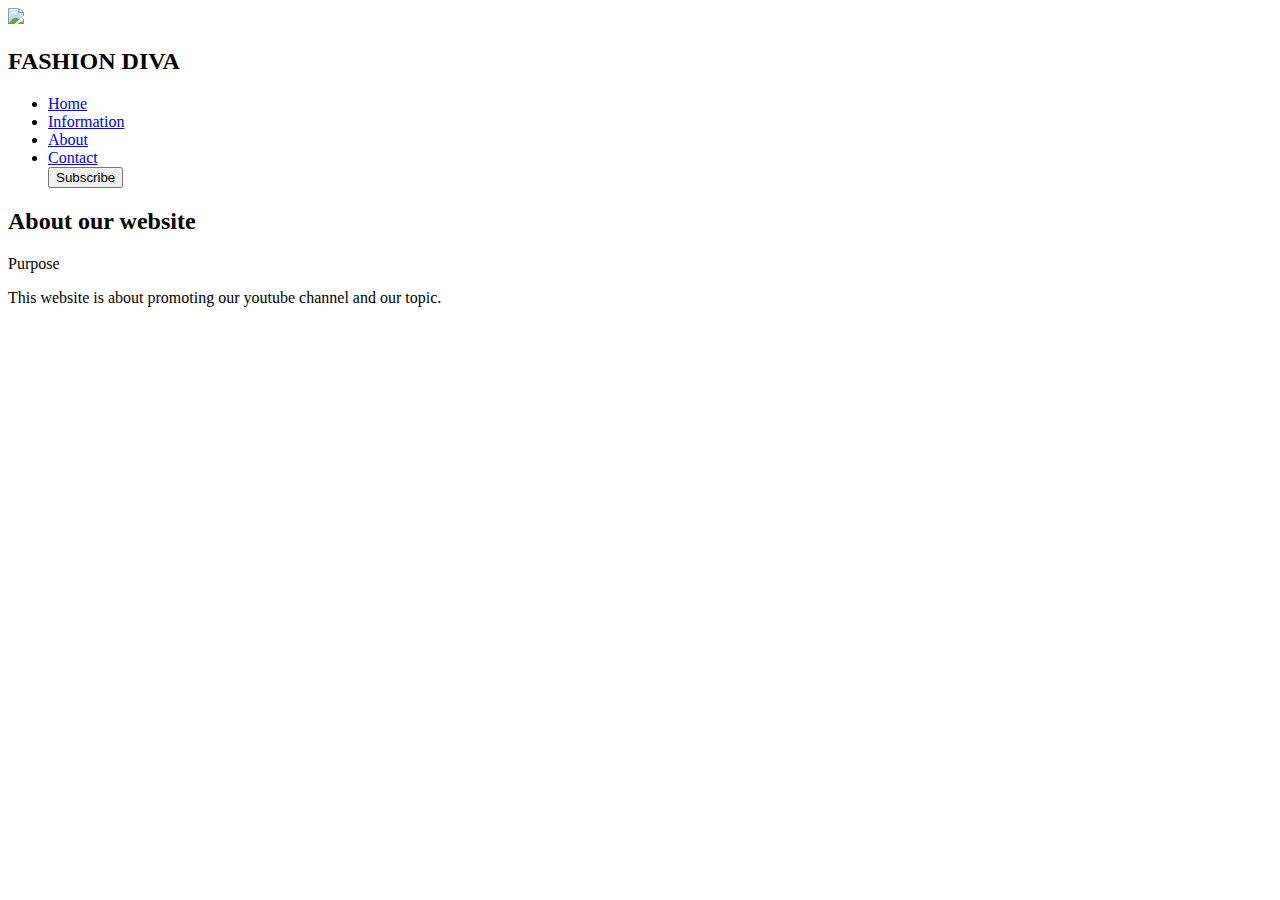
==== About.html @ 68943256 "Create About.html" ====
<!DOCTYPE html>
<html lang="en">
<head>
  <meta charset="UTF-8">
  <meta name="viewport" content="width=device-width, initial-scale=1.0">
  <link rel="stylesheet" href="Style.css">
  <title>FASHION DIVA</title>
</head>
<body>
  <div class="coding">


    <img src="images/logo.jfif" class="sur">
    <nav>
      <h2 class="logo"><span>FASHION</span> DIVA</h2>
      <ul>
        <li><a href="index.html">Home</a></li>
        <li><a href="Information.html">Information</a></li>
        <li><a href="About.html">About</a></li>
        <li><a href="Contact.html">Contact</a></li>
        <button type="button">Subscribe</button>
      </ul>
    </nav>
  </div>
  </div>

  <main>
    <aside>
       
        <ul>
            
        </ul>
    </aside>

    <section>
        <h2>About our website</h2>
        <p>Purpose</p>
        <p>This website is about promoting our youtube channel and our topic.</p>
        <p></p>
    </section>

    <article>
       
        <ul>
           
        </ul>
</body>
</html>
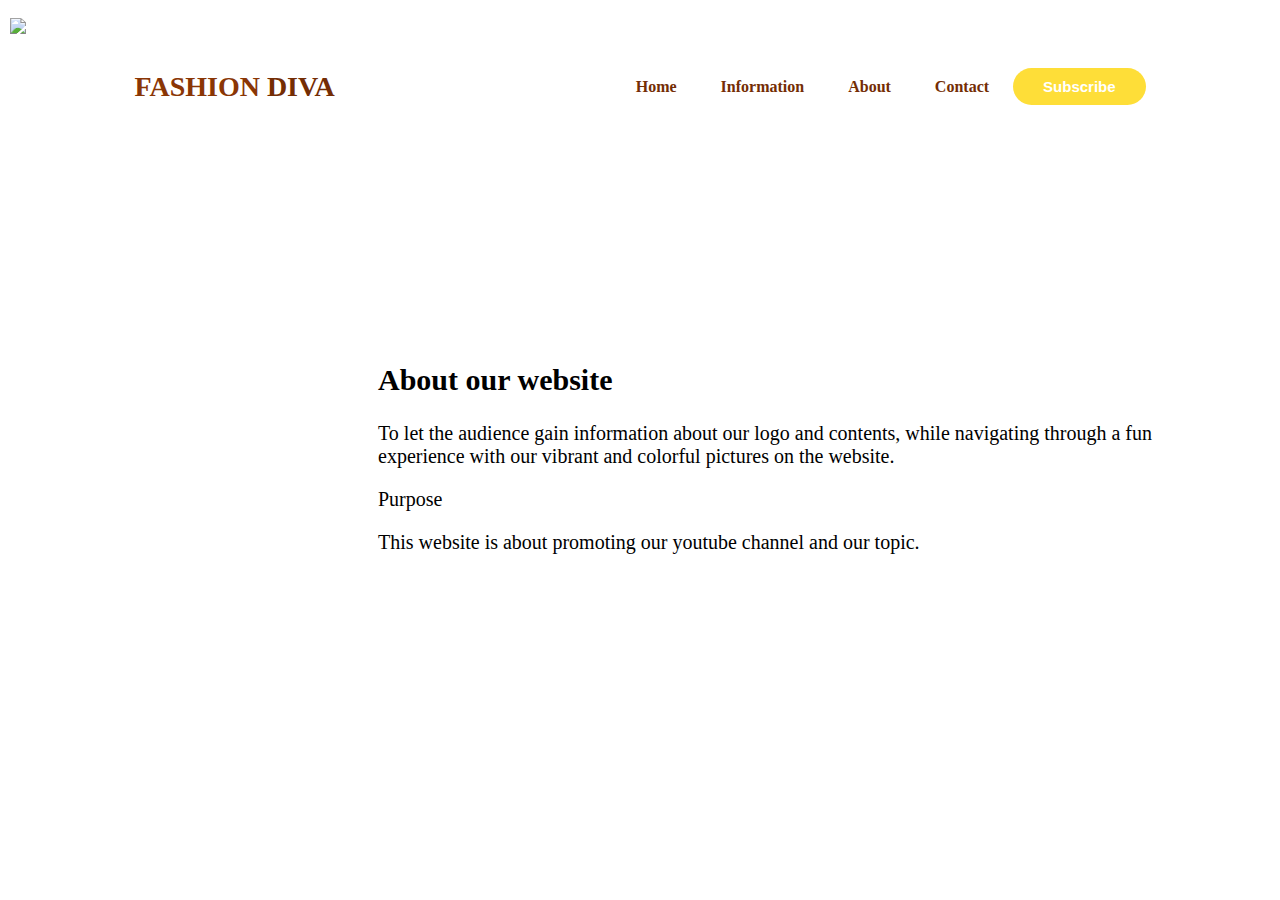
==== commit ce65bc89: "Update About.html" ====
--- a/About.html
+++ b/About.html
@@ -34,6 +34,7 @@
 
     <section>
         <h2>About our website</h2>
+      <p> To let the audience gain information about our logo and contents, while navigating through a fun experience with our vibrant and colorful pictures on the website. </p>
         <p>Purpose</p>
         <p>This website is about promoting our youtube channel and our topic.</p>
         <p></p>
--- a/Style.css
+++ b/Style.css
@@ -0,0 +1,179 @@
+{
+    margin: 0;
+    padding: 0;
+    box-sizing: border-box;
+    font-family: 'Gill Sans', 'Gill Sans MT', Calibri, 'Trebuchet MS', sans-serif;
+
+
+}
+
+.coding {
+    height: 20vh;
+    width: 100%;
+    background-image: url(images/image.jfif);
+    background-size: cover;
+    background-position: center;
+}
+
+nav {
+    display: flex;
+    align-items: center;
+    justify-content: space-between;
+    padding-top: 40px;
+    padding-left: 10%;
+    padding-right: 10%;
+
+}
+
+
+.logo{
+    color: rgb(116, 45, 4);
+    font-size: 28px;
+
+}
+
+span{
+    color: rgb(138, 54, 5);
+
+}
+
+nav ul li{
+    list-style-type: none;
+    display: inline-block;
+    padding: 10px 20px;
+
+}
+
+nav ul li a{
+    color: rgb(116, 45, 4);
+    text-decoration: none;
+    font-weight: bold;
+
+
+}
+
+nav ul li a:hover{
+    color: #fede38;
+    transition: 0.3s;
+}
+
+button{
+    border: none;
+    border-radius: 20px;
+    background-color: #fede38;
+    color: white;
+    padding: 10px 30px;
+    font-weight: bold;
+    font-size: 15px;
+    transition: .5s;
+}
+
+button:hover{
+    transform: scale(1.1);
+    cursor: pointer;
+
+
+}
+
+button:active{
+    color: #ea1538;
+    background-color: rgb(255, 255, 255);
+}
+
+.sur {
+    position: fixed;
+    height: auto;
+    left: 0px;
+    width: 120px;
+	padding: 10px;
+
+}
+
+.h {
+    text-align: center;
+    
+}
+
+.slide-wrapper {
+    position: relative;
+    max-width: 48rem;
+    margin: 0 auto;
+}
+
+.slider {
+    display: flex;
+    aspect-ratio: 16 / 9;
+    overflow-x: auto;
+    scroll-snap-type: x mandatory;
+}
+
+  .container {
+    width: 57vmin;
+    position: absolute;
+    transform: translate(-50%, -50%);
+    top: 50%;
+    left: 50%;
+    overflow: hidden;
+    border: 20px solid #ffffff;
+    border-radius: 8px;
+    box-shadow: 10px 25px 30px rgba(30, 30, 200, 0.3);
+  }
+  .wrapper {
+    width: 100%;
+    display: flex;
+    animation: slide 12s infinite;
+  }
+  img {
+    width: 100%;
+  }
+  @keyframes slide {
+    0% {
+      transform: translateX(0);
+    }
+    33% {
+      transform: translateX(0);
+    }
+    38% {
+      transform: translateX(-100%);
+    }
+    66% {
+      transform: translateX(-100%);
+    }
+    71% {
+      transform: translateX(-200%);
+    }
+    100% {
+      transform: translateX(-200%);
+    }
+  }
+
+header{
+    background-color: hsl(0, 0%, 86%);
+    text-align: center;
+    padding: 25px;
+}
+.navbar{
+    background-color: hsl(0, 0%, 15%);
+    height: 50px;
+}
+main{
+	display: flex;
+	padding-left: 330px;
+	padding-top: 150px;
+	font-size: 18px;
+}
+section{
+	font-size: 20px;
+}
+footer{
+    display: block;
+    clear: both;
+    background-color: hsl(0, 0%, 86%);
+    text-align: center;
+    padding: 25px;
+}
+@media screen and (max-width:600px){
+    aside, section, article{
+        width: 100%;
+    }
+}
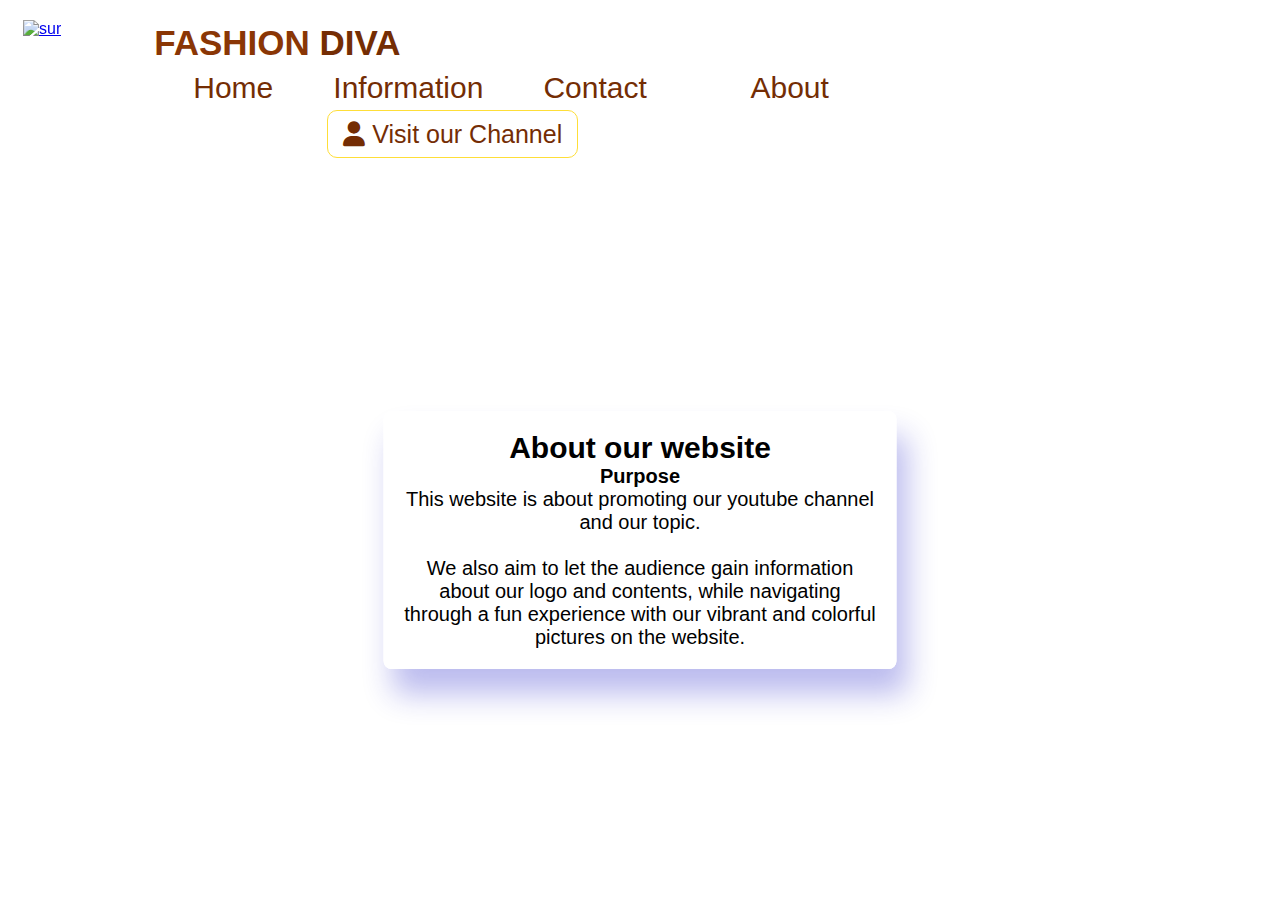
==== commit eb36d05b: "Update About.html" ====
--- a/About.html
+++ b/About.html
@@ -2,48 +2,55 @@
 <html lang="en">
 <head>
   <meta charset="UTF-8">
+  <link rel="shortcut icon" type="x-icon" href="logo.png">
   <meta name="viewport" content="width=device-width, initial-scale=1.0">
   <link rel="stylesheet" href="Style.css">
+  <link rel="stylesheet" href="https://cdnjs.cloudflare.com/ajax/libs/font-awesome/6.4.2/css/all.min.css">
   <title>FASHION DIVA</title>
 </head>
 <body>
   <div class="coding">
-
-
-    <img src="images/logo.jfif" class="sur">
+    <a href= "Home.html" class="sur">
+    <img src="logo.png" alt="sur">
+  </a>
     <nav>
       <h2 class="logo"><span>FASHION</span> DIVA</h2>
       <ul>
-        <li><a href="index.html">Home</a></li>
+        <li><a href="Home.html">Home</a></li>
         <li><a href="Information.html">Information</a></li>
-        <li><a href="About.html">About</a></li>
-        <li><a href="Contact.html">Contact</a></li>
-        <button type="button">Subscribe</button>
+        <li><a href="contact.html">Contact</li>
+        <li><a href="about.html">About</li>
       </ul>
     </nav>
+    <div class="box">
+      <a class="button" href="#popup1"><i class="fa fa-user"></i> Visit our Channel</a>
+    </div>
+    <section>
+    <div id="popup1" class="overlay">
+      <div class="popup">
+            <span class="header_title"></span>
+        <a class="close" href="#">&times;</a>
+        <div class="content">
+          <div class="channel_yt">
+                    <a href="https://www.youtube.com/@fash1on_div4" class="social_box">
+                      <span class="icon"><i class="fab fa-youtube"></i></span>
+                      <span class="icon_title">Connect with YouTube</span>
+                    </a>
+        </div>
+        </div>
+      </section>
+    <section>
+      <div class="container">
+        <div class="row">
+          <div class="col-lg-9">
+            <div class="service-item">
+       <center><h2>About our website</h2>
+        <h4>Purpose</h4>
+        <p>This website is about promoting our youtube channel and our topic.</p>
+        &nbsp &nbsp
+        <p>We also aim to let the audience gain information about our logo and contents, 
+        while navigating through a fun experience with our vibrant and colorful pictures on the website.</p></center>
+    </section>
   </div>
-  </div>
-
-  <main>
-    <aside>
-       
-        <ul>
-            
-        </ul>
-    </aside>
-
-    <section>
-        <h2>About our website</h2>
-      <p> To let the audience gain information about our logo and contents, while navigating through a fun experience with our vibrant and colorful pictures on the website. </p>
-        <p>Purpose</p>
-        <p>This website is about promoting our youtube channel and our topic.</p>
-        <p></p>
-    </section>
-
-    <article>
-       
-        <ul>
-           
-        </ul>
 </body>
 </html>
--- a/Style.css
+++ b/Style.css
@@ -1,179 +1,282 @@
-{
-    margin: 0;
-    padding: 0;
-    box-sizing: border-box;
-    font-family: 'Gill Sans', 'Gill Sans MT', Calibri, 'Trebuchet MS', sans-serif;
+*{
+  margin: 0;
+  padding: 0;
+  box-sizing: border-box;
+  font-family: 'Gill Sans', 'Gill Sans MT', Calibri, 'Trebuchet MS', sans-serif;
 
 
 }
 
 .coding {
-    height: 20vh;
-    width: 100%;
-    background-image: url(images/image.jfif);
-    background-size: cover;
-    background-position: center;
+  height: 25vh;
+  width: 100%;
+  background-image: url(image.png);
+  background-size: cover;
+  background-repeat: no-repeat;
+  padding: 10px 16px;
 }
 
 nav {
-    display: flex;
-    align-items: center;
-    justify-content: space-between;
-    padding-top: 40px;
-    padding-left: 10%;
-    padding-right: 10%;
-
+  display: block;
+  line-height: 25px;
+  float: left;
+  align-items: center;
+  justify-content: center;
+  padding-top: 20px;
+  padding-left: 11%;
 }
 
 
 .logo{
-    color: rgb(116, 45, 4);
-    font-size: 28px;
-
+  color: rgb(116, 45, 4);
+  font-size: 35px;
 }
 
 span{
-    color: rgb(138, 54, 5);
-
-}
-
-nav ul li{
-    list-style-type: none;
-    display: inline-block;
-    padding: 10px 20px;
-
+  color: rgb(138, 54, 5);
+  left: 20%;
+  margin-left: 1px;
+}
+
+nav li a {
+  color: black;
+  font-size: 30px;
+  text-align: center;
+  padding: 20px;
+  line-height: 1.5em;
+  padding-right: 20%;
+  text-decoration: none;
+}
+
+nav ul li {
+  list-style-type: none;
+  display: inline-block;
+  padding: 10px 20px;
+  float:left;
 }
 
 nav ul li a{
-    color: rgb(116, 45, 4);
-    text-decoration: none;
-    font-weight: bold;
-
-
+  color: #742d04;
+  text-decoration: none;
+  font-weight: 400;
 }
 
 nav ul li a:hover{
-    color: #fede38;
-    transition: 0.3s;
-}
-
-button{
-    border: none;
-    border-radius: 20px;
-    background-color: #fede38;
-    color: white;
-    padding: 10px 30px;
-    font-weight: bold;
-    font-size: 15px;
-    transition: .5s;
-}
-
-button:hover{
-    transform: scale(1.1);
-    cursor: pointer;
-
-
-}
-
-button:active{
-    color: #ea1538;
-    background-color: rgb(255, 255, 255);
+  color: #fede38;
+  transition: 0.3s;
 }
 
 .sur {
-    position: fixed;
-    height: auto;
-    left: 0px;
-    width: 120px;
-	padding: 10px;
-
+  position: fixed;
+  height: auto;
+  left: 13px;
+  width: 155px;
+  padding: 10px;
+}
+
+.box {
+width: 50%;
+height: 20%;
+padding-bottom: 5%;
+padding-left: 20%;
+margin: 0;
+border-radius: 10px;
+text-align: center;
+}
+
+.button {
+font-size: 25px;
+padding: 9px 15px;
+color: #742d04;
+border: 1.6px solid #fede38;
+border-radius: 10px;
+text-decoration: none;
+cursor: pointer;
+transition: all 0.3s ease-out;
+}
+
+.button:hover {
+background: #fede38;
+color: white;
+}
+
+.overlay {
+position: fixed;
+top: 0;
+bottom: 0;
+left: 0;
+right: 0;
+background: rgba(0, 0, 0, 0.7);
+transition: opacity 500ms;
+visibility: hidden;
+opacity: 0;
+}
+.overlay:target {
+visibility: visible;
+opacity: 1;
+}
+
+.popup {
+margin: 70px auto;
+padding: 20px;
+background: #fff;
+border-radius: 5px;
+top: 20px;
+width: 330px;
+position: relative;
+transition: all 5s ease-in-out;
+}
+
+.popup .close {
+position: absolute;
+right: 0;
+top: 0;
+padding: 1px 11px;
+border-radius: 2px;
+background: #BF3100;
+cursor: pointer;
+color: #fff;
+font-size: 16px;
+}
+
+.popup .content {
+max-height: 30%;
+overflow: auto;
+}
+
+.channel_yt .social_box {
+display: block;
+padding: 15px;
+margin-bottom: 1px;
+background: #F4F4F2;
+overflow: hidden;
+}
+
+.channel_yt .icon {
+display: inline-block;
+padding: 5px 10px;
+margin-right: 10px;
+float: left;
+color: #FFF;
+font-size: 16px;
+text-align: center;
+}
+
+.channel_yt .icon{
+background: #bd2525;
+}
+
+.channel_yt .icon_title {
+display: block;
+padding: 5px 0;
+float: left;
+font-weight: bold;
+font-size: 16px;
+color: #777;
+}
+
+.channel_yt .social_box:hover {
+background: #e2e2e4;
+}
+
+@media screen and (max-width: 700px){
+.box{
+  width: 70%;
+}
+.popup{
+  width: 70%;
+}
 }
 
 .h {
-    text-align: center;
-    
+  text-align: center;
+  
 }
 
 .slide-wrapper {
-    position: relative;
-    max-width: 48rem;
-    margin: 0 auto;
+  position: relative;
+  max-width: 48rem;
+  margin: 0 auto;
 }
 
 .slider {
-    display: flex;
-    aspect-ratio: 16 / 9;
-    overflow-x: auto;
-    scroll-snap-type: x mandatory;
-}
-
-  .container {
-    width: 57vmin;
-    position: absolute;
-    transform: translate(-50%, -50%);
-    top: 50%;
-    left: 50%;
-    overflow: hidden;
-    border: 20px solid #ffffff;
-    border-radius: 8px;
-    box-shadow: 10px 25px 30px rgba(30, 30, 200, 0.3);
+  display: flex;
+  aspect-ratio: 16 / 9;
+  overflow-x: auto;
+  scroll-snap-type: x mandatory;
+}
+
+.container {
+  width: 57vmin;
+  position: absolute;
+  transform: translate(-50%, -50%);
+  top: 60%;
+  left: 50%;
+  overflow: hidden;
+  border: 20px solid #ffffff;
+  border-radius: 8px;
+  box-shadow: 10px 25px 30px rgba(30, 30, 200, 0.3);
+}
+.wrapper {
+  width: 100%;
+  display: flex;
+  animation: slide 12s infinite;
+}
+img {
+  width: 100%;
+}
+@keyframes slide {
+0% {
+  transform: translateX(0);
+}
+33% {
+  transform: translateX(0);
+}
+38% {
+  transform: translateX(-100%);
+}
+66% {
+  transform: translateX(-100%);
+}
+71% {
+  transform: translateX(-200%);
+}
+100% {
+  transform: translateX(-200%);
+}
+}
+
+header{
+
+  background-color: hsl(0, 0%, 86%);
+  text-align: center;
+  padding: 25px;
+}
+
+.navbar{
+  background-color: hsl(0, 0%, 15%);
+  height: 40px;
+}
+
+main{
+  display: flex;
+  padding-left: 330px;
+  padding-top: 150px;
+  font-size: 20px;
+}
+
+section{
+  font-size: 20px;
+}
+footer{
+  display: block;
+  clear: both;
+  background-color: hsl(0, 0%, 86%);
+  text-align: center;
+  padding: 25px;
+}
+@media screen and (max-width:600px){
+  aside, section, article{
+      width: 100%;
   }
-  .wrapper {
-    width: 100%;
-    display: flex;
-    animation: slide 12s infinite;
-  }
-  img {
-    width: 100%;
-  }
-  @keyframes slide {
-    0% {
-      transform: translateX(0);
-    }
-    33% {
-      transform: translateX(0);
-    }
-    38% {
-      transform: translateX(-100%);
-    }
-    66% {
-      transform: translateX(-100%);
-    }
-    71% {
-      transform: translateX(-200%);
-    }
-    100% {
-      transform: translateX(-200%);
-    }
-  }
-
-header{
-    background-color: hsl(0, 0%, 86%);
-    text-align: center;
-    padding: 25px;
-}
-.navbar{
-    background-color: hsl(0, 0%, 15%);
-    height: 50px;
-}
-main{
-	display: flex;
-	padding-left: 330px;
-	padding-top: 150px;
-	font-size: 18px;
-}
-section{
-	font-size: 20px;
-}
-footer{
-    display: block;
-    clear: both;
-    background-color: hsl(0, 0%, 86%);
-    text-align: center;
-    padding: 25px;
-}
-@media screen and (max-width:600px){
-    aside, section, article{
-        width: 100%;
-    }
-}
+}
